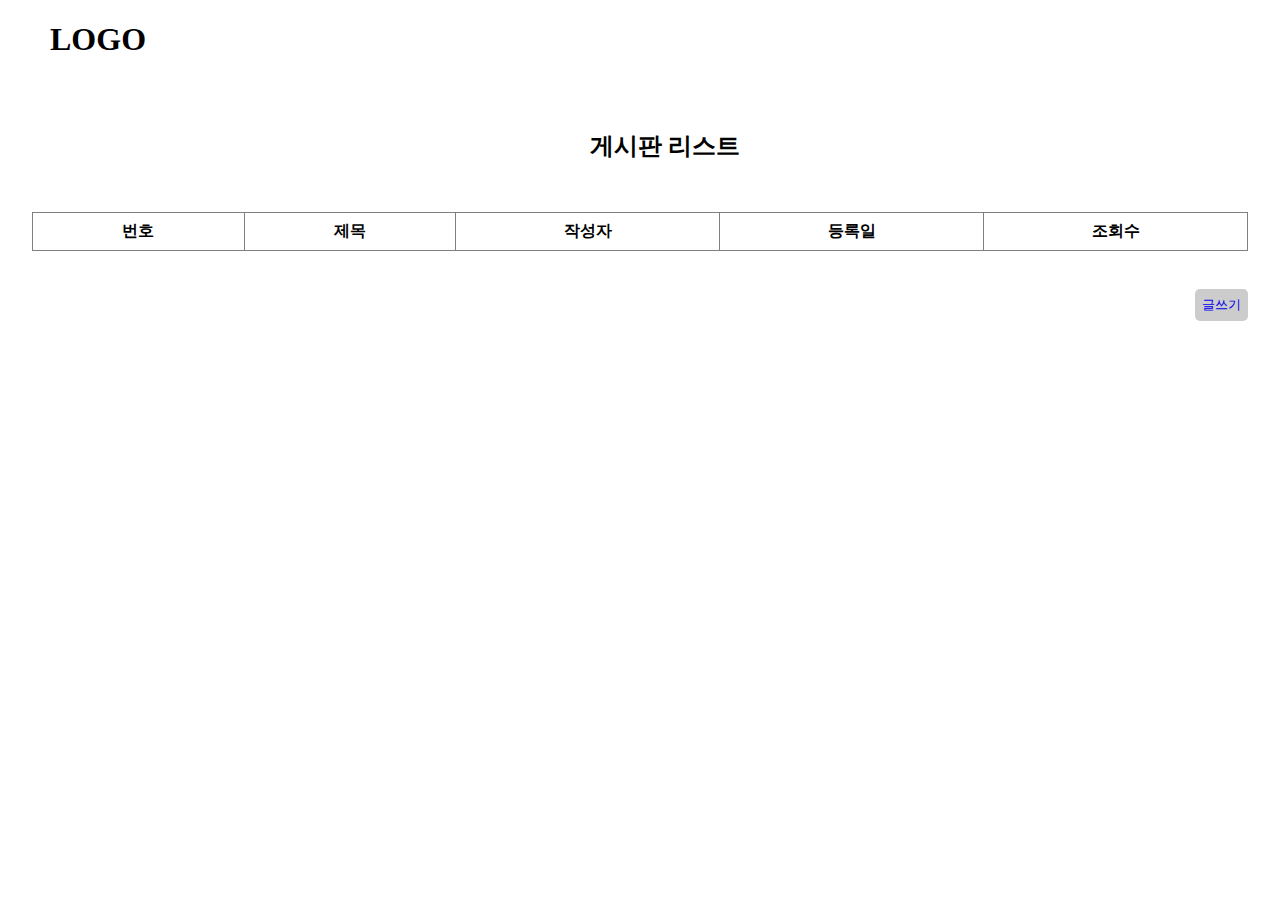
==== Board/list.html @ 43f93850 "update css" ====
<!DOCTYPE html>
<html lang="en">
  <head>
    <meta charset="UTF-8" />
    <meta name="viewport" content="width=device-width, initial-scale=1.0" />
    <link rel="stylesheet" href="/css/style.css" />
    <title>list</title>
  </head>
  <body>
    <h1><a class="logo" href="/index.html">LOGO</a></h1>
    <h2>게시판 리스트</h2>
    <div class="table-area">
      <table border="1">
        <thead>
          <tr>
            <th>번호</th>
            <th>제목</th>
            <th>작성자</th>
            <th>등록일</th>
            <th>조회수</th>
          </tr>
        </thead>
        <tbody></tbody>
      </table>
      <button><a href="./write.html">글쓰기</a></button>
    </div>
    <script src="/js/list.js"></script>
  </body>
</html>
---- css/style.css ----
body {
  margin: 0;
  padding: 0;
}

.logo {
  width: 100%;
  padding: 50px;
  color: black;
  text-decoration: none;
}

h2 {
  text-align: center;
  padding: 50px 0 30px 50px;
}

.table-area,
.form-area {
  position: relative;
  display: flex;
  justify-content: center;
  box-sizing: border-box;
  margin: 0 auto;
  padding-bottom: 70px;
  width: 1300px;
}

table,
form {
  width: 1300px;
  padding: 30px;
  border-collapse: collapse;
}

form {
  border-top: 2px solid black;
  border-bottom: 2px solid black;
  display: flex;
  flex-direction: column;
}

#writeForm,
#modifyForm > div {
  display: flex;
  justify-content: center;
  width: 1000px;
  height: 60px;
  border: 1px solid red;
}

#writeForm,
#modifyForm > div > span {
  width: 100px;
  text-align: center;
  font-weight: 700;
}

#writeForm,
#modifyForm > div > input,
textarea {
  width: 80%;
}

@media (max-width: 1300px) {
  .table-area,
  .form-area {
    width: 95vw;
  }
  table {
    width: 95vw;
  }
}

td,
th {
  text-align: center;
  padding: 0.5rem 1rem;
  border-collapse: collapse;
}

a {
  text-decoration: none;
}

.submit-btn,
button {
  position: absolute;
  right: 0;
  bottom: 0;
  border: none;
  background-color: #ccc;
  border-radius: 5px;
  padding: 7px;
}

.submit-btn {
  right: 80px;
  z-index: 1;
}

/* tbody tr:nth-child(odd) {
  background-color: #eee;
}

th {
  background: #444;
  color: #fff;
} */

/* .pagination {
  background-color: #333;
  padding: 1rem;
  text-align: center;
  display: flex;
  justify-content: center;
} */

/* @media (max-width: 840px) {
  .pagination {
    display: none;
  }
}

@media (max-height: 820px) {
  .pagination {
    display: none;
  }
}

#numbers {
  padding: 0;
  margin: 0 2rem;
  list-style-type: none;
  display: flex;
}

#numbers li a {
  color: #fff;
  padding: 0.5rem 1rem;
  text-decoration: none;
  opacity: 0.7;
}

#numbers li a:hover {
  opacity: 1;
}

#numbers li a.active {
  opacity: 1;
  background: #fff;
  color: #333;
} */
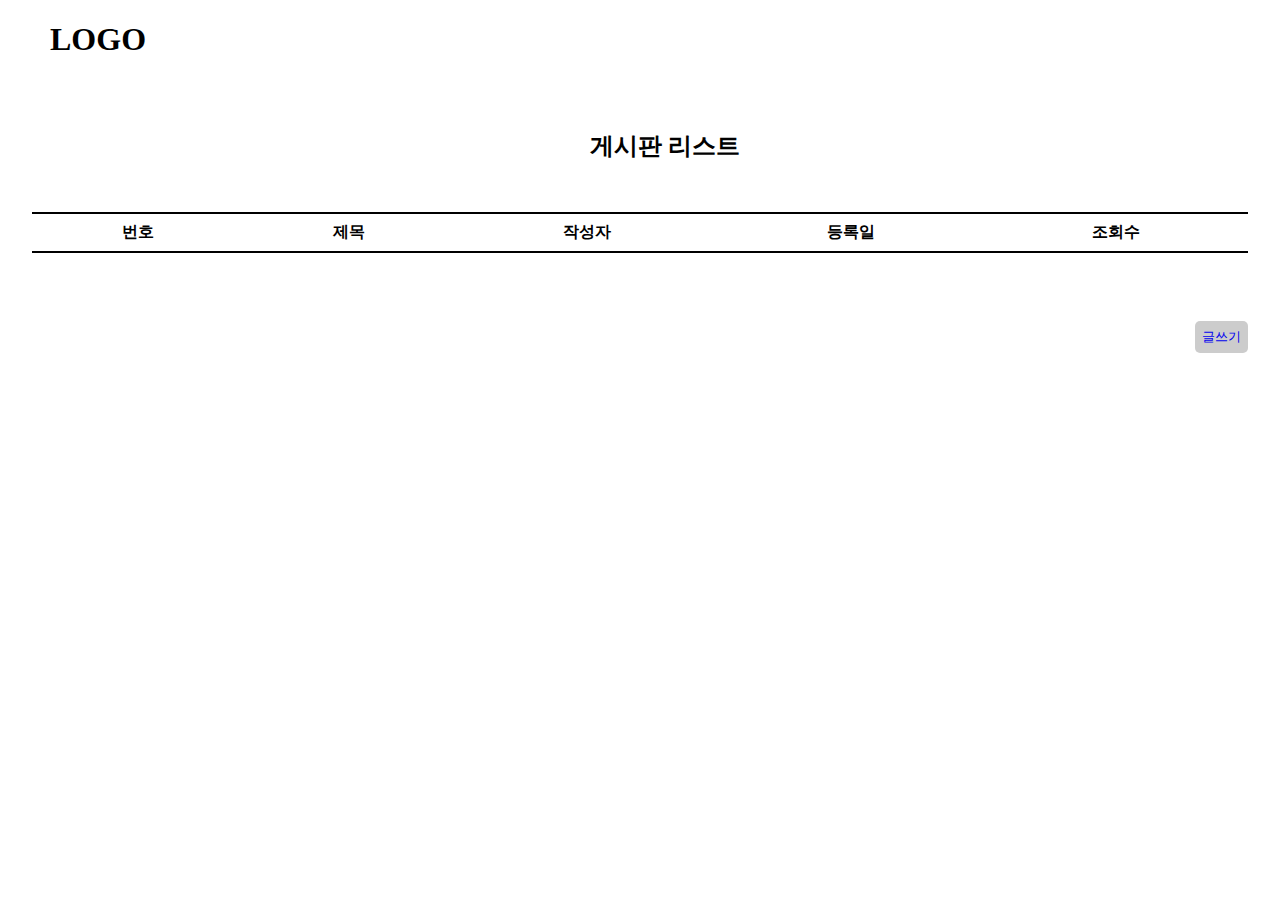
==== commit 464e14e6: "update css" ====
--- a/Board/list.html
+++ b/Board/list.html
@@ -10,7 +10,7 @@
     <h1><a class="logo" href="/index.html">LOGO</a></h1>
     <h2>게시판 리스트</h2>
     <div class="table-area">
-      <table border="1">
+      <table>
         <thead>
           <tr>
             <th>번호</th>
--- a/css/style.css
+++ b/css/style.css
@@ -22,15 +22,27 @@
   justify-content: center;
   box-sizing: border-box;
   margin: 0 auto;
-  padding-bottom: 70px;
+  padding-bottom: 100px;
   width: 1300px;
 }
 
 table,
 form {
   width: 1300px;
-  padding: 30px;
+  padding: 70px;
+  padding-bottom: 100px;
   border-collapse: collapse;
+}
+
+table {
+  border: none;
+  border-top: 2px solid black;
+  border-bottom: 2px solid black;
+  border-radius: 10px;
+}
+
+tr {
+  border-bottom: 1px solid black;
 }
 
 form {
@@ -40,26 +52,37 @@
   flex-direction: column;
 }
 
-#writeForm,
-#modifyForm > div {
+form > div {
   display: flex;
   justify-content: center;
   width: 1000px;
   height: 60px;
-  border: 1px solid red;
+  padding: 10px;
 }
 
-#writeForm,
-#modifyForm > div > span {
+form > div > span {
   width: 100px;
-  text-align: center;
+  display: flex;
+  justify-content: center;
+  align-items: center;
   font-weight: 700;
+  padding-right: 30px;
 }
 
-#writeForm,
+#writeForm > div > textarea,
+#modifyForm > div > textarea {
+  height: 100px;
+}
+
+#writeForm > div > input,
+textarea,
 #modifyForm > div > input,
 textarea {
-  width: 80%;
+  width: 80vw;
+  text-align: center;
+  vertical-align: middle;
+  border: 2px solid #aaa;
+  border-radius: 15px;
 }
 
 @media (max-width: 1300px) {
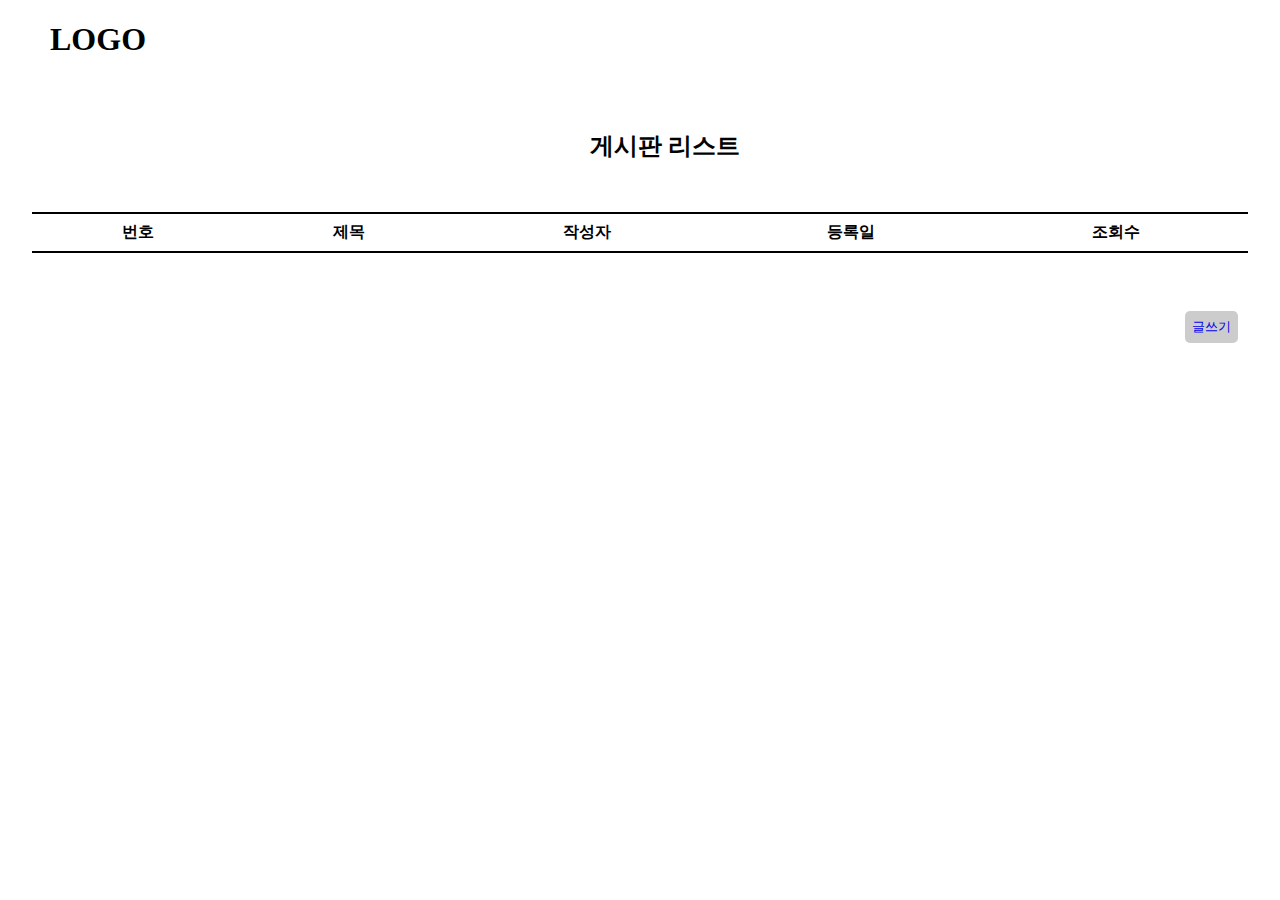
==== commit 672d45ec: "update btn" ====
--- a/Board/list.html
+++ b/Board/list.html
@@ -22,7 +22,9 @@
         </thead>
         <tbody></tbody>
       </table>
-      <button><a href="./write.html">글쓰기</a></button>
+      <div class="btn-area">
+        <button><a href="./write.html">글쓰기</a></button>
+      </div>
     </div>
     <script src="/js/list.js"></script>
   </body>
--- a/css/style.css
+++ b/css/style.css
@@ -105,7 +105,7 @@
 a {
   text-decoration: none;
 }
-
+/* 
 .submit-btn,
 button {
   position: absolute;
@@ -115,11 +115,30 @@
   background-color: #ccc;
   border-radius: 5px;
   padding: 7px;
+} */
+
+.btn-area {
+  position: absolute;
+  right: 0;
+  bottom: 0;
+  display: flex;
+  justify-content: space-between;
 }
 
+.submit-btn,
+button {
+  border: none;
+  background-color: #ccc;
+  border-radius: 5px;
+  padding: 7px;
+  margin: 10px;
+}
+
+.submit-btn,
 .submit-btn {
+  position: absolute;
   right: 80px;
-  z-index: 1;
+  bottom: 0;
 }
 
 /* tbody tr:nth-child(odd) {
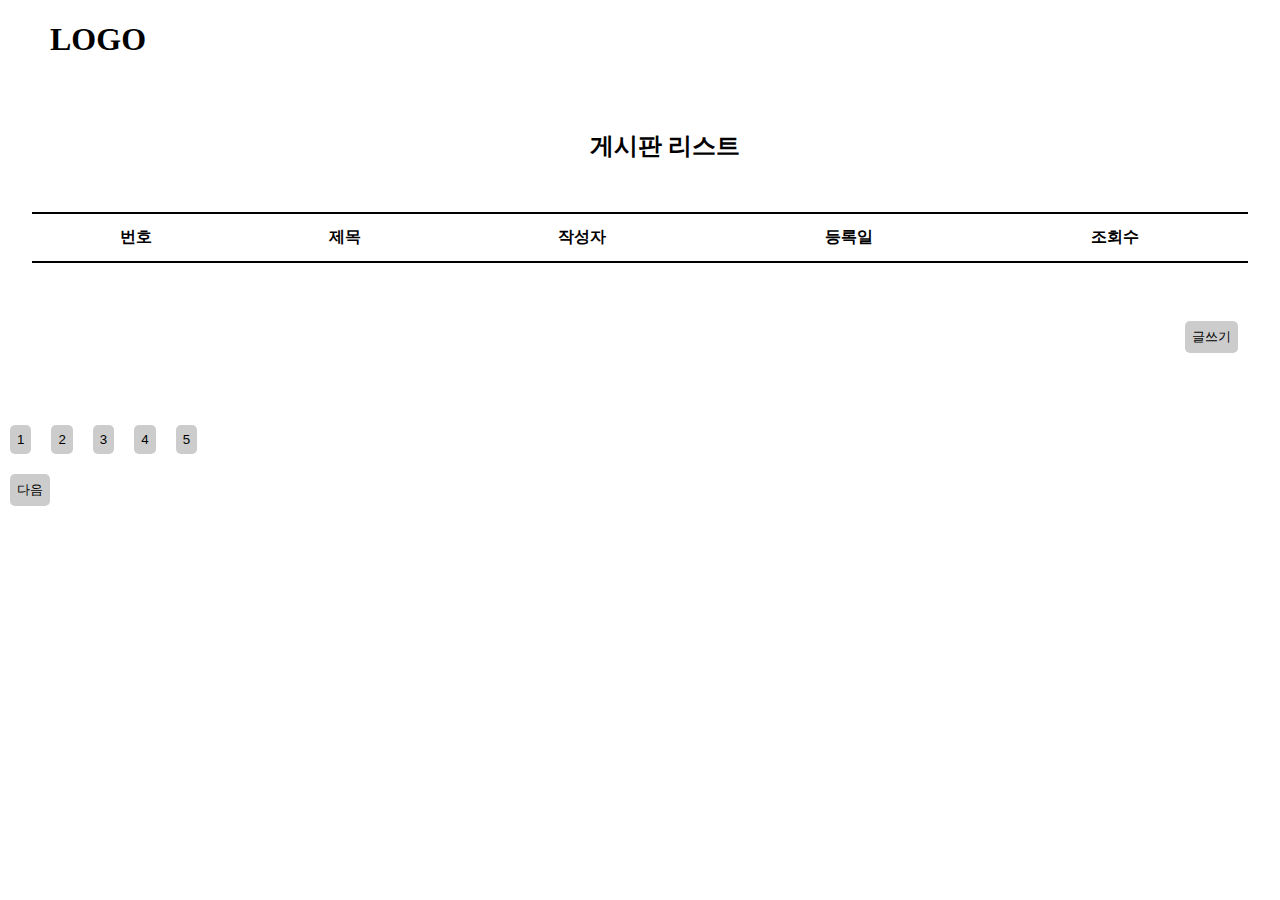
==== commit 0e970f3e: "pagination 2" ====
--- a/Board/list.html
+++ b/Board/list.html
@@ -9,15 +9,15 @@
   <body>
     <h1><a class="logo" href="/index.html">LOGO</a></h1>
     <h2>게시판 리스트</h2>
-    <div class="table-area">
+    <div class="table-area notice_board">
       <table>
         <thead>
-          <tr>
-            <th>번호</th>
-            <th>제목</th>
-            <th>작성자</th>
-            <th>등록일</th>
-            <th>조회수</th>
+          <tr class="board_row title_row">
+            <th class="w70">번호</th>
+            <th class="w500">제목</th>
+            <th class="w120">작성자</th>
+            <th class="w100">등록일</th>
+            <th class="w100">조회수</th>
           </tr>
         </thead>
         <tbody></tbody>
@@ -26,6 +26,17 @@
         <button><a href="./write.html">글쓰기</a></button>
       </div>
     </div>
+
+    <!-- 페이지 블럭 -->
+    <div class="pagination">
+      <button class="before_move" onclick="before()">이전</button>
+      <div class="block">
+        <!-- 블럭 추가로 들어오는 위치 -->
+      </div>
+      <button class="next_move" onclick="next()">다음</button>
+    </div>
+
     <script src="/js/list.js"></script>
+    <script src="/js/pagination.js"></script>
   </body>
 </html>
--- a/css/style.css
+++ b/css/style.css
@@ -1,13 +1,50 @@
 body {
   margin: 0;
   padding: 0;
+}
+
+/* index.html */
+
+.body-center {
+  display: flex;
+  justify-content: center;
+  align-items: center;
+  height: 100vh;
+}
+
+.center {
+  display: flex;
+  flex-direction: column;
+  text-align: center;
+}
+
+.start-btn {
+  padding: 15px;
+  background-color: rgb(177, 227, 228);
+  border-radius: 25px;
+  box-shadow: 3px 3px 3px 3px #c1c1c1;
+}
+
+.start-btn:hover {
+  background-color: rgb(167, 215, 215);
+}
+
+.start-btn:active {
+  box-shadow: inset;
+  background-color: rgb(167, 215, 215);
+  transform: translateY(4px);
+}
+
+/* header */
+a {
+  text-decoration: none;
+  color: black;
 }
 
 .logo {
   width: 100%;
   padding: 50px;
   color: black;
-  text-decoration: none;
 }
 
 h2 {
@@ -15,15 +52,17 @@
   padding: 50px 0 30px 50px;
 }
 
+/* table and form */
+
 .table-area,
 .form-area {
   position: relative;
+  width: 1300px;
+  margin: 0 auto;
+  padding-bottom: 100px;
   display: flex;
   justify-content: center;
   box-sizing: border-box;
-  margin: 0 auto;
-  padding-bottom: 100px;
-  width: 1300px;
 }
 
 table,
@@ -38,11 +77,16 @@
   border: none;
   border-top: 2px solid black;
   border-bottom: 2px solid black;
-  border-radius: 10px;
+}
+
+td,
+th {
+  text-align: center;
+  padding: 13px;
 }
 
 tr {
-  border-bottom: 1px solid black;
+  border-bottom: 1px solid #c1c1c1;
 }
 
 form {
@@ -52,7 +96,8 @@
   flex-direction: column;
 }
 
-form > div {
+#write-form > div,
+#modify-form > div {
   display: flex;
   justify-content: center;
   width: 1000px;
@@ -60,7 +105,8 @@
   padding: 10px;
 }
 
-form > div > span {
+#write-form > div > span,
+#modify-form > div > span {
   width: 100px;
   display: flex;
   justify-content: center;
@@ -69,14 +115,14 @@
   padding-right: 30px;
 }
 
-#writeForm > div > textarea,
-#modifyForm > div > textarea {
+#write-form > div > textarea,
+#modify-form > div > textarea {
   height: 100px;
 }
 
-#writeForm > div > input,
+#write-form > div > input,
 textarea,
-#modifyForm > div > input,
+#modify-form > div > input,
 textarea {
   width: 80vw;
   text-align: center;
@@ -87,35 +133,30 @@
 
 @media (max-width: 1300px) {
   .table-area,
-  .form-area {
-    width: 95vw;
-  }
-  table {
+  .form-area,
+  table,
+  #view-form {
     width: 95vw;
   }
 }
 
-td,
-th {
-  text-align: center;
-  padding: 0.5rem 1rem;
-  border-collapse: collapse;
+/* view */
+
+#view-form > div {
+  width: auto;
+  height: 60px;
+  padding: 10px;
+  border-bottom: 1px solid #ccc;
 }
 
-a {
-  text-decoration: none;
+#view-form > div > span {
+  padding-right: 30px;
+  line-height: 60px;
+  align-items: center;
+  font-weight: 700;
 }
-/* 
-.submit-btn,
-button {
-  position: absolute;
-  right: 0;
-  bottom: 0;
-  border: none;
-  background-color: #ccc;
-  border-radius: 5px;
-  padding: 7px;
-} */
+
+/* button */
 
 .btn-area {
   position: absolute;
@@ -132,64 +173,23 @@
   border-radius: 5px;
   padding: 7px;
   margin: 10px;
+  cursor: pointer;
 }
 
-.submit-btn,
+.submit-btn:hover,
+button:hover {
+  background-color: #bebdbd;
+}
+
+.submit-btn:active,
+button:active {
+  box-shadow: inset;
+  background-color: #bebdbd;
+  transform: translate(1px, 1px);
+}
+
 .submit-btn {
   position: absolute;
   right: 80px;
   bottom: 0;
 }
-
-/* tbody tr:nth-child(odd) {
-  background-color: #eee;
-}
-
-th {
-  background: #444;
-  color: #fff;
-} */
-
-/* .pagination {
-  background-color: #333;
-  padding: 1rem;
-  text-align: center;
-  display: flex;
-  justify-content: center;
-} */
-
-/* @media (max-width: 840px) {
-  .pagination {
-    display: none;
-  }
-}
-
-@media (max-height: 820px) {
-  .pagination {
-    display: none;
-  }
-}
-
-#numbers {
-  padding: 0;
-  margin: 0 2rem;
-  list-style-type: none;
-  display: flex;
-}
-
-#numbers li a {
-  color: #fff;
-  padding: 0.5rem 1rem;
-  text-decoration: none;
-  opacity: 0.7;
-}
-
-#numbers li a:hover {
-  opacity: 1;
-}
-
-#numbers li a.active {
-  opacity: 1;
-  background: #fff;
-  color: #333;
-} */
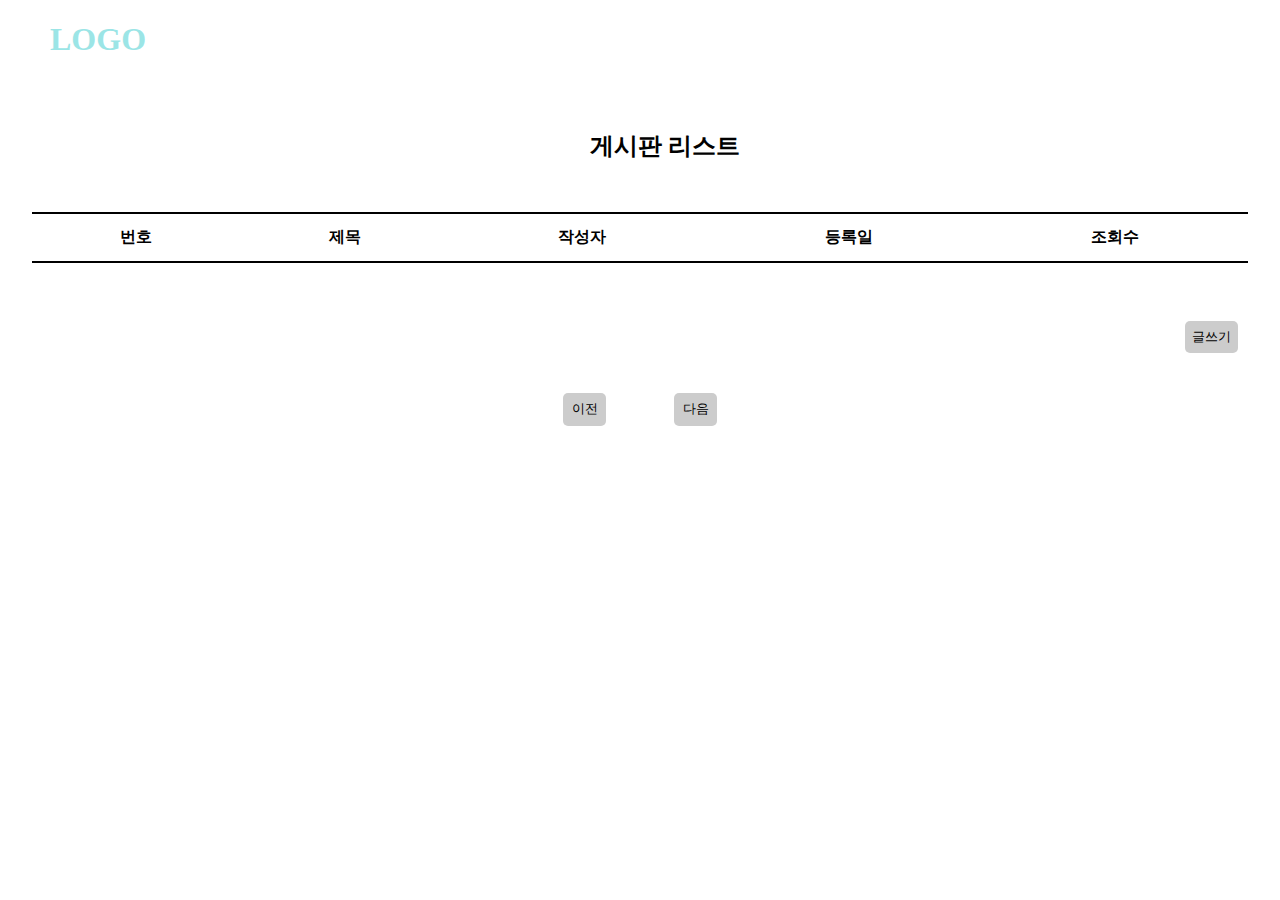
==== commit 11802483: "list.js - pagination" ====
--- a/Board/list.html
+++ b/Board/list.html
@@ -20,7 +20,7 @@
             <th class="w100">조회수</th>
           </tr>
         </thead>
-        <tbody></tbody>
+        <tbody class="notice_board"></tbody>
       </table>
       <div class="btn-area">
         <button><a href="./write.html">글쓰기</a></button>
@@ -37,6 +37,6 @@
     </div>
 
     <script src="/js/list.js"></script>
-    <script src="/js/pagination.js"></script>
+    <!-- <script src="/js/pagination.js"></script> -->
   </body>
 </html>
--- a/css/style.css
+++ b/css/style.css
@@ -1,6 +1,7 @@
 body {
   margin: 0;
   padding: 0;
+  box-sizing: border-box;
 }
 
 /* index.html */
@@ -44,7 +45,7 @@
 .logo {
   width: 100%;
   padding: 50px;
-  color: black;
+  color: rgb(155, 229, 230);
 }
 
 h2 {
@@ -131,21 +132,12 @@
   border-radius: 15px;
 }
 
-@media (max-width: 1300px) {
-  .table-area,
-  .form-area,
-  table,
-  #view-form {
-    width: 95vw;
-  }
-}
-
 /* view */
 
 #view-form > div {
   width: auto;
-  height: 60px;
-  padding: 10px;
+  height: auto;
+  padding: 20px;
   border-bottom: 1px solid #ccc;
 }
 
@@ -193,3 +185,38 @@
   right: 80px;
   bottom: 0;
 }
+
+/* pagination */
+
+.pagination {
+  width: 1300px;
+  display: flex;
+  justify-content: center;
+  margin: 0 auto;
+  padding-top: 20px;
+}
+
+.block {
+  padding: 0 24px;
+}
+
+.pagination > button {
+  display: inline-block;
+  width: 43px;
+  height: 33px;
+}
+
+.pagination > button:hover {
+  background-color: rgb(167, 215, 215);
+  font-weight: 800;
+}
+
+@media (max-width: 1300px) {
+  .table-area,
+  .form-area,
+  table,
+  #view-form,
+  .pagination {
+    width: 95vw;
+  }
+}
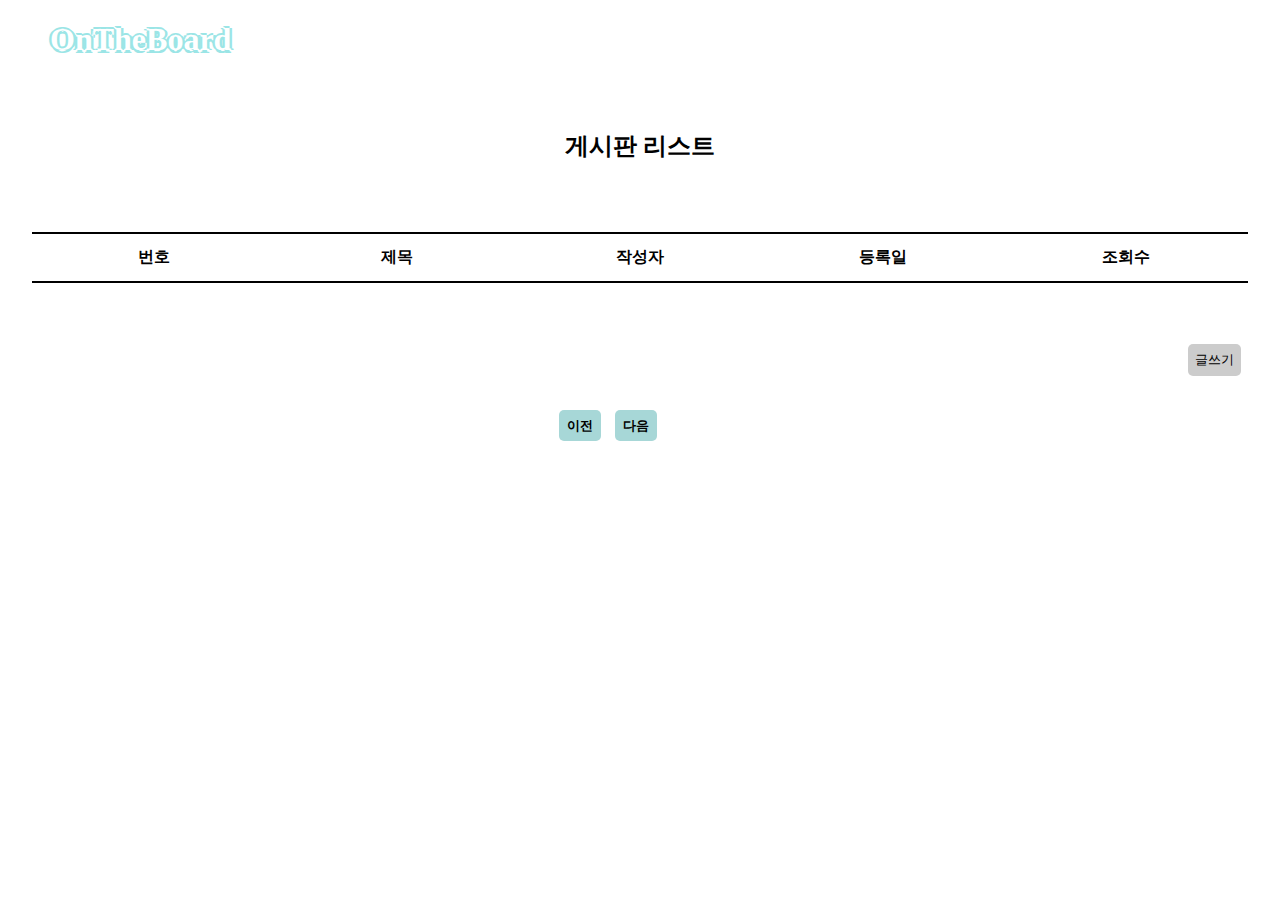
==== commit 05fc9d38: "Update board" ====
--- a/Board/list.html
+++ b/Board/list.html
@@ -7,33 +7,33 @@
     <title>list</title>
   </head>
   <body>
-    <h1><a class="logo" href="/index.html">LOGO</a></h1>
-    <h2>게시판 리스트</h2>
-    <div class="table-area notice_board">
+    <h1><a class="logo" href="/index.html">OnTheBoard</a></h1>
+    <h2 class="board_title">게시판 리스트</h2>
+    <div class="table-area">
       <table>
         <thead>
-          <tr class="board_row title_row">
-            <th class="w70">번호</th>
-            <th class="w500">제목</th>
-            <th class="w120">작성자</th>
-            <th class="w100">등록일</th>
-            <th class="w100">조회수</th>
+          <tr>
+            <th>번호</th>
+            <th>제목</th>
+            <th>작성자</th>
+            <th>등록일</th>
+            <th>조회수</th>
           </tr>
         </thead>
         <tbody class="notice_board"></tbody>
       </table>
       <div class="btn-area">
-        <button><a href="./write.html">글쓰기</a></button>
+        <a href="./write.html">글쓰기</a>
       </div>
     </div>
 
     <!-- 페이지 블럭 -->
     <div class="pagination">
-      <button class="before_move" onclick="before()">이전</button>
+      <button class="before_btn" onclick="before()">이전</button>
       <div class="block">
         <!-- 블럭 추가로 들어오는 위치 -->
       </div>
-      <button class="next_move" onclick="next()">다음</button>
+      <button class="next_btn" onclick="next()">다음</button>
     </div>
 
     <script src="/js/list.js"></script>
--- a/css/style.css
+++ b/css/style.css
@@ -45,12 +45,14 @@
 .logo {
   width: 100%;
   padding: 50px;
-  color: rgb(155, 229, 230);
-}
-
-h2 {
-  text-align: center;
-  padding: 50px 0 30px 50px;
+  color: white;
+  text-shadow: -2.5px 0px rgb(155, 229, 230), 0px 2.5px rgb(155, 229, 230),
+    2.5px 0px rgb(155, 229, 230), 0px -2.5px rgb(155, 229, 230);
+}
+
+.board_title {
+  text-align: center;
+  padding: 50px 30px;
 }
 
 /* table and form */
@@ -84,10 +86,25 @@
 th {
   text-align: center;
   padding: 13px;
+  min-width: 80px;
+  width: 82px;
 }
 
 tr {
   border-bottom: 1px solid #c1c1c1;
+}
+
+tr:hover a,
+tr:hover,
+td:hover a,
+td > a:hover {
+  color: rgb(155, 229, 230);
+  cursor: pointer;
+  font-weight: 800;
+}
+
+th {
+  color: #000;
 }
 
 form {
@@ -158,23 +175,35 @@
   justify-content: space-between;
 }
 
+.btn-area > a {
+  font-size: 13px;
+}
+
 .submit-btn,
-button {
+.btn-area > a,
+.pagination > button,
+.block > button {
   border: none;
-  background-color: #ccc;
   border-radius: 5px;
   padding: 7px;
-  margin: 10px;
+  margin: 7px;
   cursor: pointer;
 }
 
-.submit-btn:hover,
-button:hover {
+.submit-btn,
+.btn-area > a,
+.block > button {
+  background-color: #ccc;
+}
+
+.btn-area > a:hover,
+.block > button {
   background-color: #bebdbd;
 }
 
 .submit-btn:active,
-button:active {
+.btn-area > a:active,
+.block > button:active {
   box-shadow: inset;
   background-color: #bebdbd;
   transform: translate(1px, 1px);
@@ -184,31 +213,35 @@
   position: absolute;
   right: 80px;
   bottom: 0;
+  width: 62px;
+  height: 32px;
+}
+
+.submit-btn:hover,
+.btn-area > a:hover {
+  background-color: rgb(167, 215, 215);
+  font-weight: 800;
 }
 
 /* pagination */
 
 .pagination {
-  width: 1300px;
-  display: flex;
-  justify-content: center;
-  margin: 0 auto;
+  display: flex;
+  justify-content: center;
   padding-top: 20px;
 }
 
-.block {
-  padding: 0 24px;
-}
-
 .pagination > button {
-  display: inline-block;
-  width: 43px;
-  height: 33px;
-}
-
-.pagination > button:hover {
-  background-color: rgb(167, 215, 215);
+  background-color: rgb(167, 215, 215);
+  width: 42px;
+  height: 31px;
   font-weight: 800;
+  line-height: 1px;
+}
+
+.pagination > button:active {
+  transform: translate(1px, 1px);
+  box-shadow: inset;
 }
 
 @media (max-width: 1300px) {
@@ -216,7 +249,33 @@
   .form-area,
   table,
   #view-form,
+  #modify-form > div,
   .pagination {
     width: 95vw;
   }
 }
+
+@media (max-width: 400px) {
+  .table-area,
+  .form-area,
+  table,
+  #view-form,
+  .pagination {
+    padding-top: 20px;
+    width: 400px;
+  }
+
+  #view-form {
+    padding-top: 70px;
+  }
+
+  .board_title {
+    width: 200px;
+    margin: 0 auto;
+    padding: 50px 70px;
+  }
+
+  #modify-form > div {
+    width: 380px;
+  }
+}
